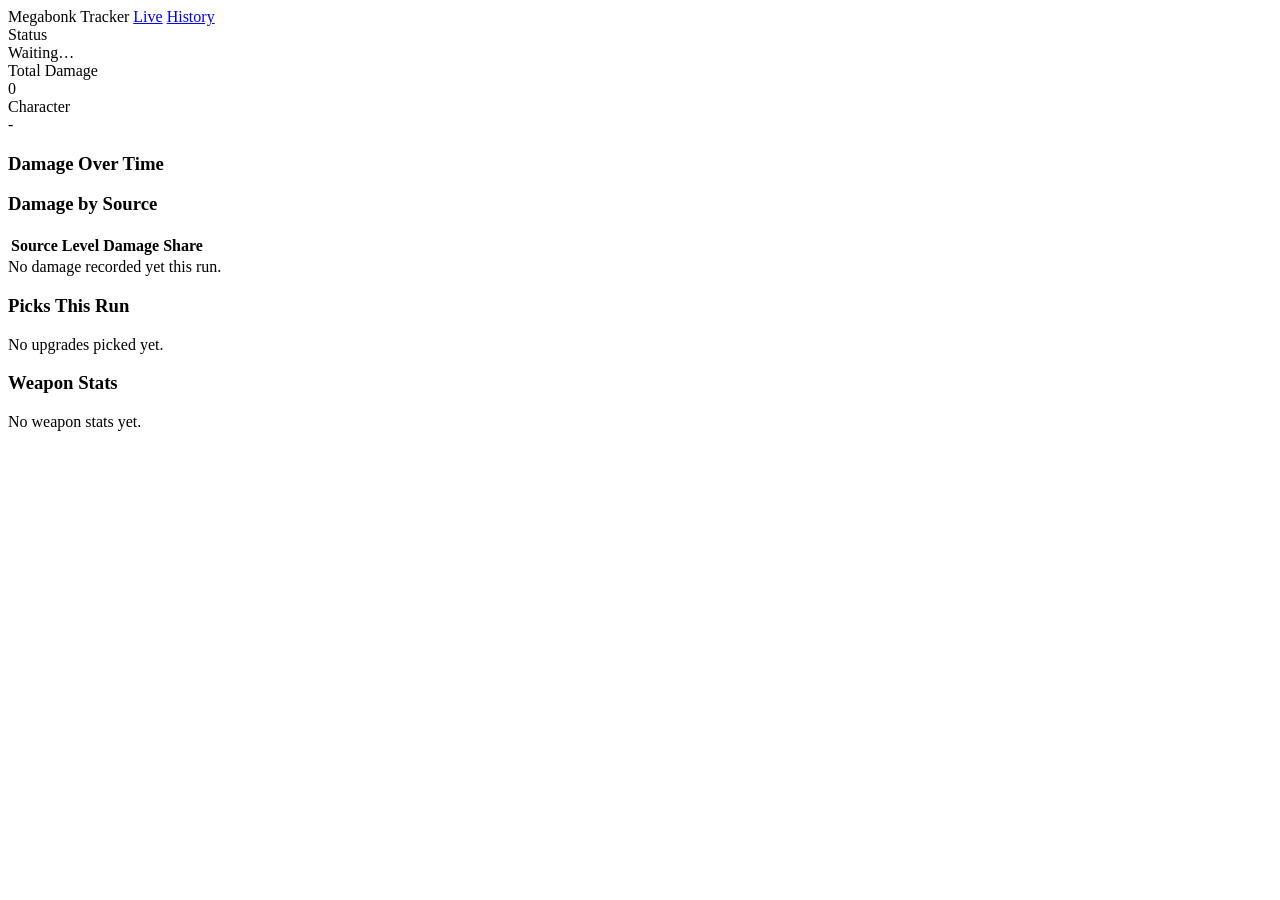
==== dashboard/templates/index.html @ 7f751ca9 "Initial commit: live Megabonk damage/build tracker BepInEx IL2CPP plugin streams run events (damage " ====
<!DOCTYPE html>
<html lang="en">
<head>
  <meta charset="utf-8">
  <title>Megabonk Tracker</title>
  <link rel="stylesheet" href="/static/style.css">
</head>
<body>
  <nav class="topnav">
    <span class="brand">Megabonk Tracker</span>
    <a href="/" class="active">Live</a>
    <a href="/history">History</a>
  </nav>
  <main>
    <div class="card">
      <div class="stat-row">
        <div class="stat">
          <div class="label">Status</div>
          <div class="value" id="status">Waiting…</div>
        </div>
        <div class="stat">
          <div class="label">Total Damage</div>
          <div class="value" id="total-damage">0</div>
        </div>
        <div class="stat">
          <div class="label">Character</div>
          <div class="value" id="character">-</div>
        </div>
      </div>
    </div>

    <div class="card">
      <h3>Damage Over Time</h3>
      <div id="damage-chart"></div>
    </div>

    <div class="card">
      <h3>Damage by Source</h3>
      <table id="damage-table">
        <thead><tr><th>Source</th><th>Level</th><th>Damage</th><th>Share</th></tr></thead>
        <tbody></tbody>
      </table>
      <div class="empty-state" id="damage-empty">No damage recorded yet this run.</div>
    </div>

    <div class="card">
      <h3>Picks This Run</h3>
      <div class="pick-log" id="pick-log"></div>
      <div class="empty-state" id="picks-empty">No upgrades picked yet.</div>
    </div>

    <div class="card">
      <h3>Weapon Stats</h3>
      <div id="weapon-stats"></div>
      <div class="empty-state" id="weapon-stats-empty">No weapon stats yet.</div>
    </div>
  </main>

  <script type="module">
    import { renderDamageChart } from "/static/chart.js";

    const statusEl = document.getElementById("status");
    const totalDamageEl = document.getElementById("total-damage");
    const characterEl = document.getElementById("character");
    const damageBody = document.querySelector("#damage-table tbody");
    const damageEmpty = document.getElementById("damage-empty");
    const pickLog = document.getElementById("pick-log");
    const picksEmpty = document.getElementById("picks-empty");
    const weaponStatsEl = document.getElementById("weapon-stats");
    const weaponStatsEmpty = document.getElementById("weapon-stats-empty");

    function fmt(n) {
      return Math.round(n).toLocaleString();
    }

    function render(state) {
      statusEl.textContent = state.run_active ? "Run in progress" : "No active run";
      totalDamageEl.textContent = fmt(state.total_damage);
      characterEl.textContent = state.character || "-";

      renderDamageChart(document.getElementById("damage-chart"), state.damage_history || []);

      damageBody.innerHTML = "";
      damageEmpty.style.display = state.sources.length ? "none" : "block";
      for (const s of state.sources) {
        const share = state.total_damage > 0 ? (s.damage / state.total_damage * 100).toFixed(1) : "0.0";
        const tr = document.createElement("tr");
        tr.innerHTML = `<td>${s.source}</td><td>${s.level}</td><td>${fmt(s.damage)}</td><td>${share}%</td>`;
        damageBody.appendChild(tr);
      }

      pickLog.innerHTML = "";
      picksEmpty.style.display = state.picks.length ? "none" : "block";
      for (const p of [...state.picks].reverse()) {
        const div = document.createElement("div");
        div.className = "pick-log-item";
        const changes = (p.stat_changes || [])
          .map((c) => `<span class="pill">${c.stat} ${c.amount >= 0 ? "+" : ""}${c.amount.toFixed(2)}${c.modifyType === "Multiplication" ? "x" : ""}</span>`)
          .join(" ");
        div.innerHTML = `<span class="pill rarity-${p.rarity}">${p.rarity}</span> ${p.name} <span style="color:var(--text-dim)">Lv${p.level}</span> ${changes}`;
        pickLog.appendChild(div);
      }

      const weaponStats = state.weapon_stats || [];
      weaponStatsEl.innerHTML = "";
      weaponStatsEmpty.style.display = weaponStats.length ? "none" : "block";
      for (const w of weaponStats) {
        const h4 = document.createElement("h4");
        h4.style.marginBottom = "0.4rem";
        h4.innerHTML = `${w.weapon} <span class="pill">Lv${w.level}</span>`;
        weaponStatsEl.appendChild(h4);

        const table = document.createElement("table");
        table.style.marginBottom = "1rem";
        const thead = document.createElement("thead");
        thead.innerHTML = "<tr><th>Stat</th><th>Base</th><th>Current</th><th>Change</th></tr>";
        table.appendChild(thead);
        const tbody = document.createElement("tbody");
        const baseMap = Object.fromEntries((w.baseStats || []).map((s) => [s.stat, s.value]));
        const curMap = Object.fromEntries((w.currentStats || []).map((s) => [s.stat, s.value]));
        const allStats = [...new Set([...Object.keys(baseMap), ...Object.keys(curMap)])].sort();
        for (const stat of allStats) {
          const b = baseMap[stat] || 0;
          const c = curMap[stat] || 0;
          const delta = c - b;
          const deltaClass = delta > 0 ? "delta-up" : delta < 0 ? "delta-down" : "";
          const tr = document.createElement("tr");
          tr.innerHTML = `<td>${stat}</td><td>${b.toFixed(2)}</td><td>${c.toFixed(2)}</td><td class="${deltaClass}">${delta >= 0 ? "+" : ""}${delta.toFixed(2)}</td>`;
          tbody.appendChild(tr);
        }
        table.appendChild(tbody);
        weaponStatsEl.appendChild(table);
      }
    }

    function connect() {
      const proto = location.protocol === "https:" ? "wss:" : "ws:";
      const ws = new WebSocket(`${proto}//${location.host}/ws`);
      ws.onmessage = (ev) => render(JSON.parse(ev.data));
      ws.onclose = () => setTimeout(connect, 2000);
    }
    connect();
  </script>
</body>
</html>
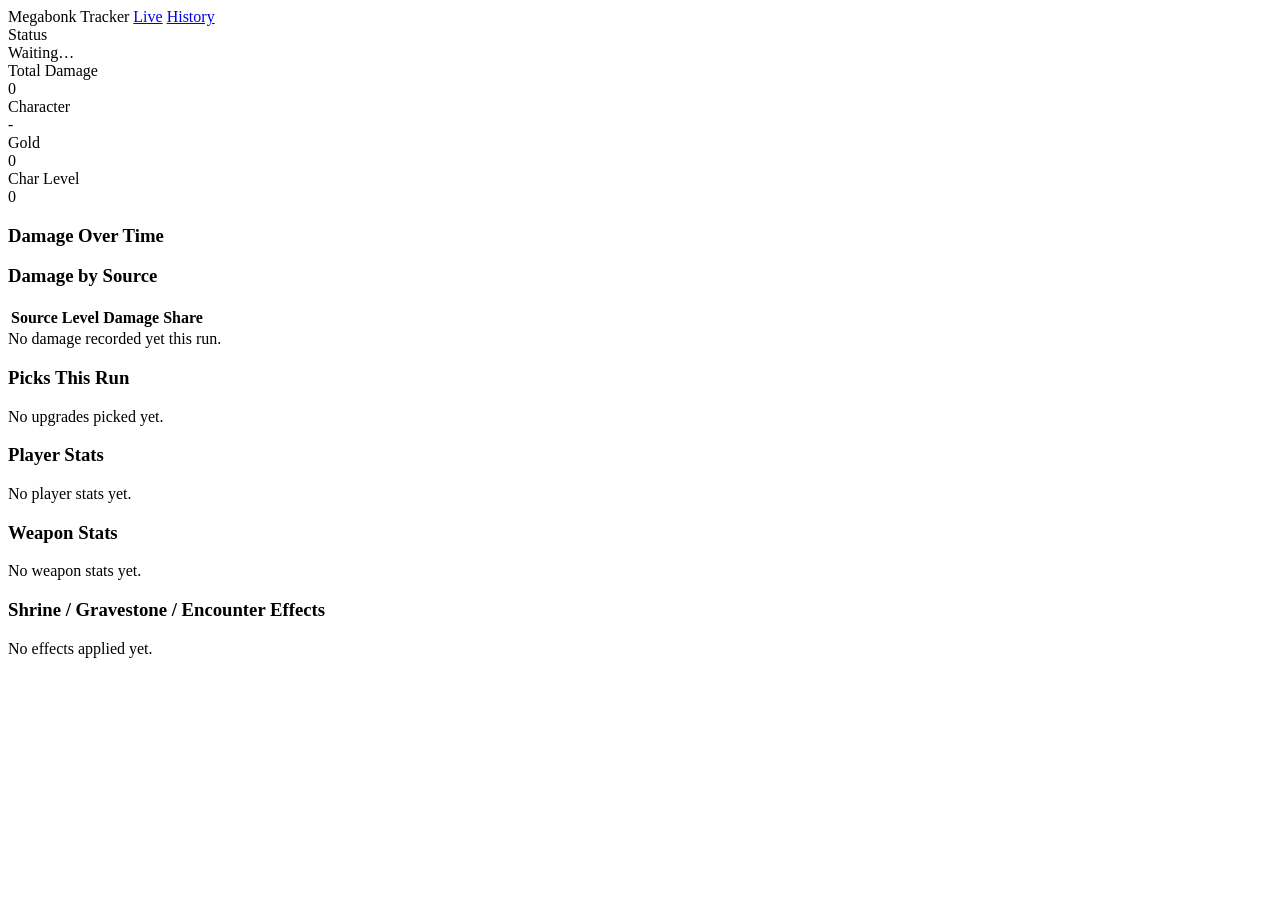
==== commit 6dee805d: "Track shrine/gravestone/encounter effects, player-wide stats, and run counters Adds a Harmony patch " ====
--- a/dashboard/templates/index.html
+++ b/dashboard/templates/index.html
@@ -26,6 +26,14 @@
           <div class="label">Character</div>
           <div class="value" id="character">-</div>
         </div>
+        <div class="stat">
+          <div class="label">Gold</div>
+          <div class="value" id="gold">0</div>
+        </div>
+        <div class="stat">
+          <div class="label">Char Level</div>
+          <div class="value" id="char-level">0</div>
+        </div>
       </div>
     </div>
 
@@ -50,9 +58,21 @@
     </div>
 
     <div class="card">
+      <h3>Player Stats</h3>
+      <div id="player-stats"></div>
+      <div class="empty-state" id="player-stats-empty">No player stats yet.</div>
+    </div>
+
+    <div class="card">
       <h3>Weapon Stats</h3>
       <div id="weapon-stats"></div>
       <div class="empty-state" id="weapon-stats-empty">No weapon stats yet.</div>
+    </div>
+
+    <div class="card">
+      <h3>Shrine / Gravestone / Encounter Effects</h3>
+      <div class="pick-log" id="effects-log"></div>
+      <div class="empty-state" id="effects-empty">No effects applied yet.</div>
     </div>
   </main>
 
@@ -62,15 +82,44 @@
     const statusEl = document.getElementById("status");
     const totalDamageEl = document.getElementById("total-damage");
     const characterEl = document.getElementById("character");
+    const goldEl = document.getElementById("gold");
+    const charLevelEl = document.getElementById("char-level");
     const damageBody = document.querySelector("#damage-table tbody");
     const damageEmpty = document.getElementById("damage-empty");
     const pickLog = document.getElementById("pick-log");
     const picksEmpty = document.getElementById("picks-empty");
     const weaponStatsEl = document.getElementById("weapon-stats");
     const weaponStatsEmpty = document.getElementById("weapon-stats-empty");
+    const playerStatsEl = document.getElementById("player-stats");
+    const playerStatsEmpty = document.getElementById("player-stats-empty");
+    const effectsLog = document.getElementById("effects-log");
+    const effectsEmpty = document.getElementById("effects-empty");
 
     function fmt(n) {
       return Math.round(n).toLocaleString();
+    }
+
+    function renderStatTable(container, baseStats, currentStats) {
+      const table = document.createElement("table");
+      table.style.marginBottom = "1rem";
+      const thead = document.createElement("thead");
+      thead.innerHTML = "<tr><th>Stat</th><th>Base</th><th>Current</th><th>Change</th></tr>";
+      table.appendChild(thead);
+      const tbody = document.createElement("tbody");
+      const baseMap = Object.fromEntries((baseStats || []).map((s) => [s.stat, s.value]));
+      const curMap = Object.fromEntries((currentStats || []).map((s) => [s.stat, s.value]));
+      const allStats = [...new Set([...Object.keys(baseMap), ...Object.keys(curMap)])].sort();
+      for (const stat of allStats) {
+        const b = baseMap[stat] || 0;
+        const c = curMap[stat] || 0;
+        const delta = c - b;
+        const deltaClass = delta > 0 ? "delta-up" : delta < 0 ? "delta-down" : "";
+        const tr = document.createElement("tr");
+        tr.innerHTML = `<td>${stat}</td><td>${b.toFixed(2)}</td><td>${c.toFixed(2)}</td><td class="${deltaClass}">${delta >= 0 ? "+" : ""}${delta.toFixed(2)}</td>`;
+        tbody.appendChild(tr);
+      }
+      table.appendChild(tbody);
+      container.appendChild(table);
     }
 
     function render(state) {
@@ -109,27 +158,28 @@
         h4.style.marginBottom = "0.4rem";
         h4.innerHTML = `${w.weapon} <span class="pill">Lv${w.level}</span>`;
         weaponStatsEl.appendChild(h4);
+        renderStatTable(weaponStatsEl, w.baseStats, w.currentStats);
+      }
 
-        const table = document.createElement("table");
-        table.style.marginBottom = "1rem";
-        const thead = document.createElement("thead");
-        thead.innerHTML = "<tr><th>Stat</th><th>Base</th><th>Current</th><th>Change</th></tr>";
-        table.appendChild(thead);
-        const tbody = document.createElement("tbody");
-        const baseMap = Object.fromEntries((w.baseStats || []).map((s) => [s.stat, s.value]));
-        const curMap = Object.fromEntries((w.currentStats || []).map((s) => [s.stat, s.value]));
-        const allStats = [...new Set([...Object.keys(baseMap), ...Object.keys(curMap)])].sort();
-        for (const stat of allStats) {
-          const b = baseMap[stat] || 0;
-          const c = curMap[stat] || 0;
-          const delta = c - b;
-          const deltaClass = delta > 0 ? "delta-up" : delta < 0 ? "delta-down" : "";
-          const tr = document.createElement("tr");
-          tr.innerHTML = `<td>${stat}</td><td>${b.toFixed(2)}</td><td>${c.toFixed(2)}</td><td class="${deltaClass}">${delta >= 0 ? "+" : ""}${delta.toFixed(2)}</td>`;
-          tbody.appendChild(tr);
-        }
-        table.appendChild(tbody);
-        weaponStatsEl.appendChild(table);
+      const playerStats = state.player_stats || { base_stats: [], current_stats: [] };
+      playerStatsEl.innerHTML = "";
+      const hasPlayerStats = (playerStats.base_stats || []).length || (playerStats.current_stats || []).length;
+      playerStatsEmpty.style.display = hasPlayerStats ? "none" : "block";
+      if (hasPlayerStats) renderStatTable(playerStatsEl, playerStats.base_stats, playerStats.current_stats);
+
+      const counters = state.run_counters || {};
+      goldEl.textContent = fmt(counters.gold || 0);
+      charLevelEl.textContent = counters.character_level || 0;
+
+      const effects = state.effects || [];
+      effectsLog.innerHTML = "";
+      effectsEmpty.style.display = effects.length ? "none" : "block";
+      for (const e of [...effects].reverse()) {
+        const div = document.createElement("div");
+        div.className = "pick-log-item";
+        const amountText = e.stat ? `${e.stat} ${e.amount >= 0 ? "+" : ""}${e.amount.toFixed(2)}${e.modifyType === "Multiplication" ? "x" : ""}` : "";
+        div.innerHTML = `<span class="pill">${e.source}</span> ${e.effectType} <span class="pill">${amountText}</span>`;
+        effectsLog.appendChild(div);
       }
     }
 
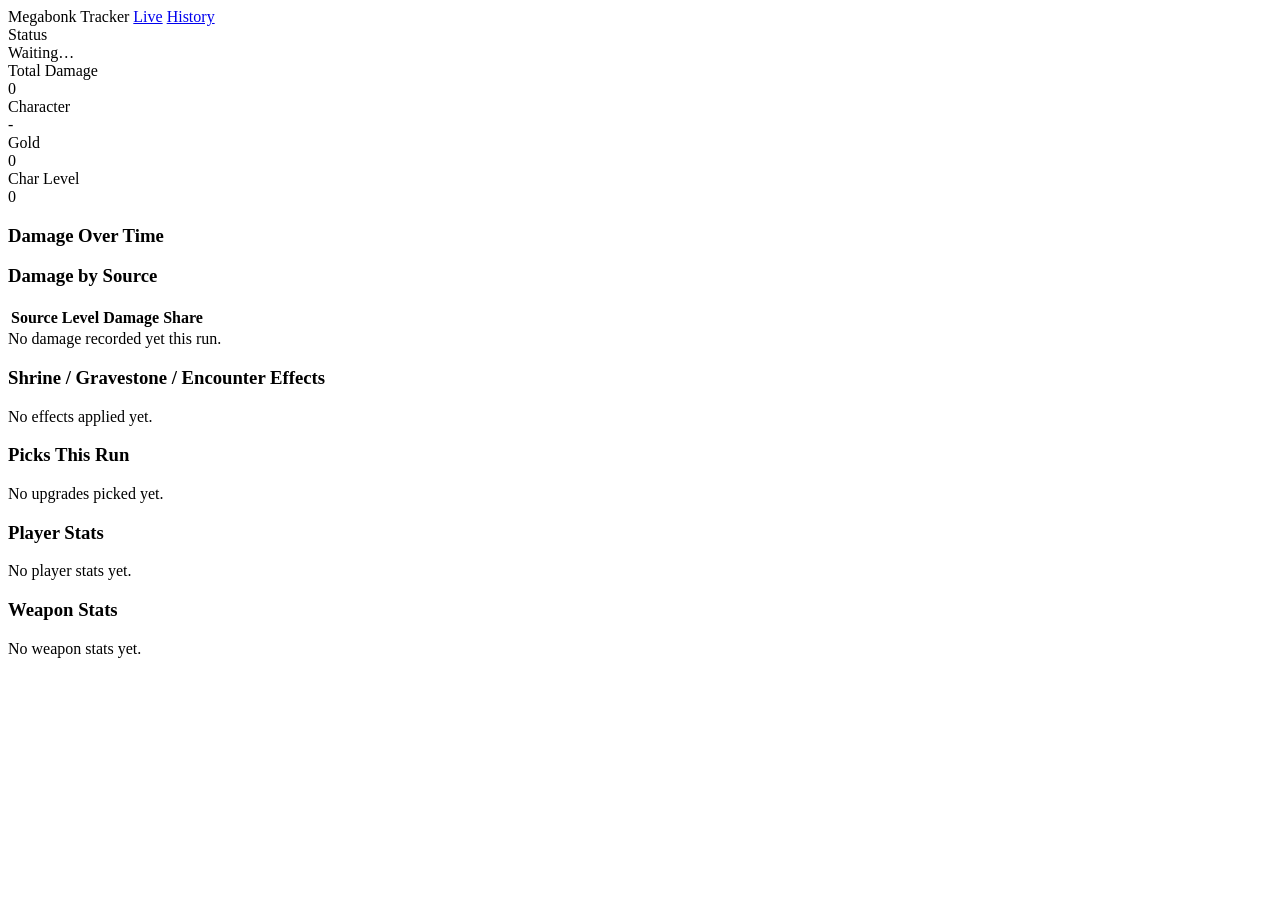
==== commit 2dd234e7: "Move shrine/gravestone/encounter effects card above picks on live view Co-Authored-By: Claude Sonnet" ====
--- a/dashboard/templates/index.html
+++ b/dashboard/templates/index.html
@@ -52,6 +52,12 @@
     </div>
 
     <div class="card">
+      <h3>Shrine / Gravestone / Encounter Effects</h3>
+      <div class="pick-log" id="effects-log"></div>
+      <div class="empty-state" id="effects-empty">No effects applied yet.</div>
+    </div>
+
+    <div class="card">
       <h3>Picks This Run</h3>
       <div class="pick-log" id="pick-log"></div>
       <div class="empty-state" id="picks-empty">No upgrades picked yet.</div>
@@ -67,12 +73,6 @@
       <h3>Weapon Stats</h3>
       <div id="weapon-stats"></div>
       <div class="empty-state" id="weapon-stats-empty">No weapon stats yet.</div>
-    </div>
-
-    <div class="card">
-      <h3>Shrine / Gravestone / Encounter Effects</h3>
-      <div class="pick-log" id="effects-log"></div>
-      <div class="empty-state" id="effects-empty">No effects applied yet.</div>
     </div>
   </main>
 
@@ -123,7 +123,7 @@
     }
 
     function render(state) {
-      statusEl.textContent = state.run_active ? "Run in progress" : "No active run";
+      statusEl.textContent = state.is_paused ? "Paused" : (state.run_active ? "Run in progress" : "No active run");
       totalDamageEl.textContent = fmt(state.total_damage);
       characterEl.textContent = state.character || "-";
 
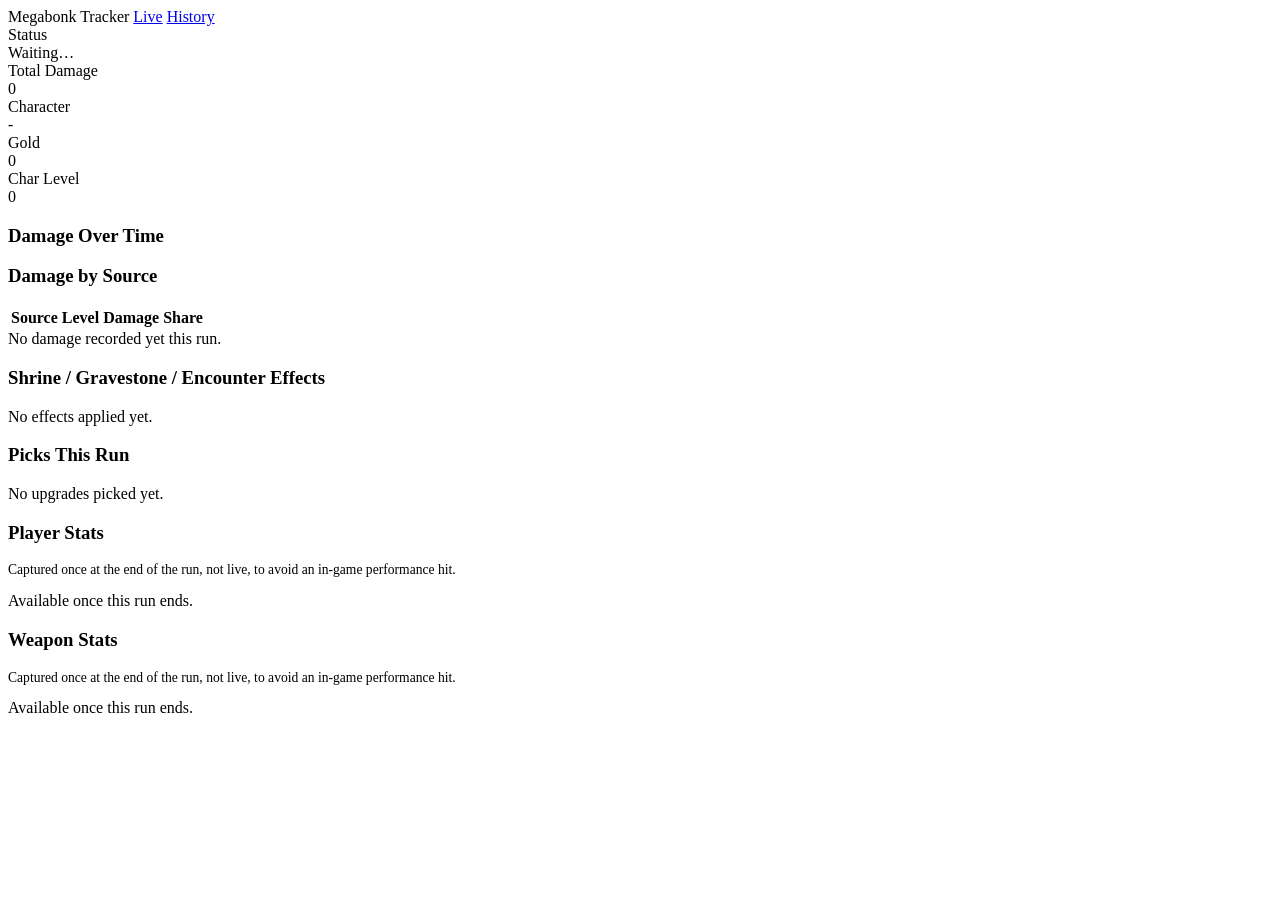
==== commit 2c7c3287: "Stop polling weapon/player stats live - was causing in-game stutter Walking all 57 EStat values agai" ====
--- a/dashboard/templates/index.html
+++ b/dashboard/templates/index.html
@@ -65,14 +65,16 @@
 
     <div class="card">
       <h3>Player Stats</h3>
+      <p style="color:var(--text-dim); font-size:0.85rem;">Captured once at the end of the run, not live, to avoid an in-game performance hit.</p>
       <div id="player-stats"></div>
-      <div class="empty-state" id="player-stats-empty">No player stats yet.</div>
+      <div class="empty-state" id="player-stats-empty">Available once this run ends.</div>
     </div>
 
     <div class="card">
       <h3>Weapon Stats</h3>
+      <p style="color:var(--text-dim); font-size:0.85rem;">Captured once at the end of the run, not live, to avoid an in-game performance hit.</p>
       <div id="weapon-stats"></div>
-      <div class="empty-state" id="weapon-stats-empty">No weapon stats yet.</div>
+      <div class="empty-state" id="weapon-stats-empty">Available once this run ends.</div>
     </div>
   </main>
 
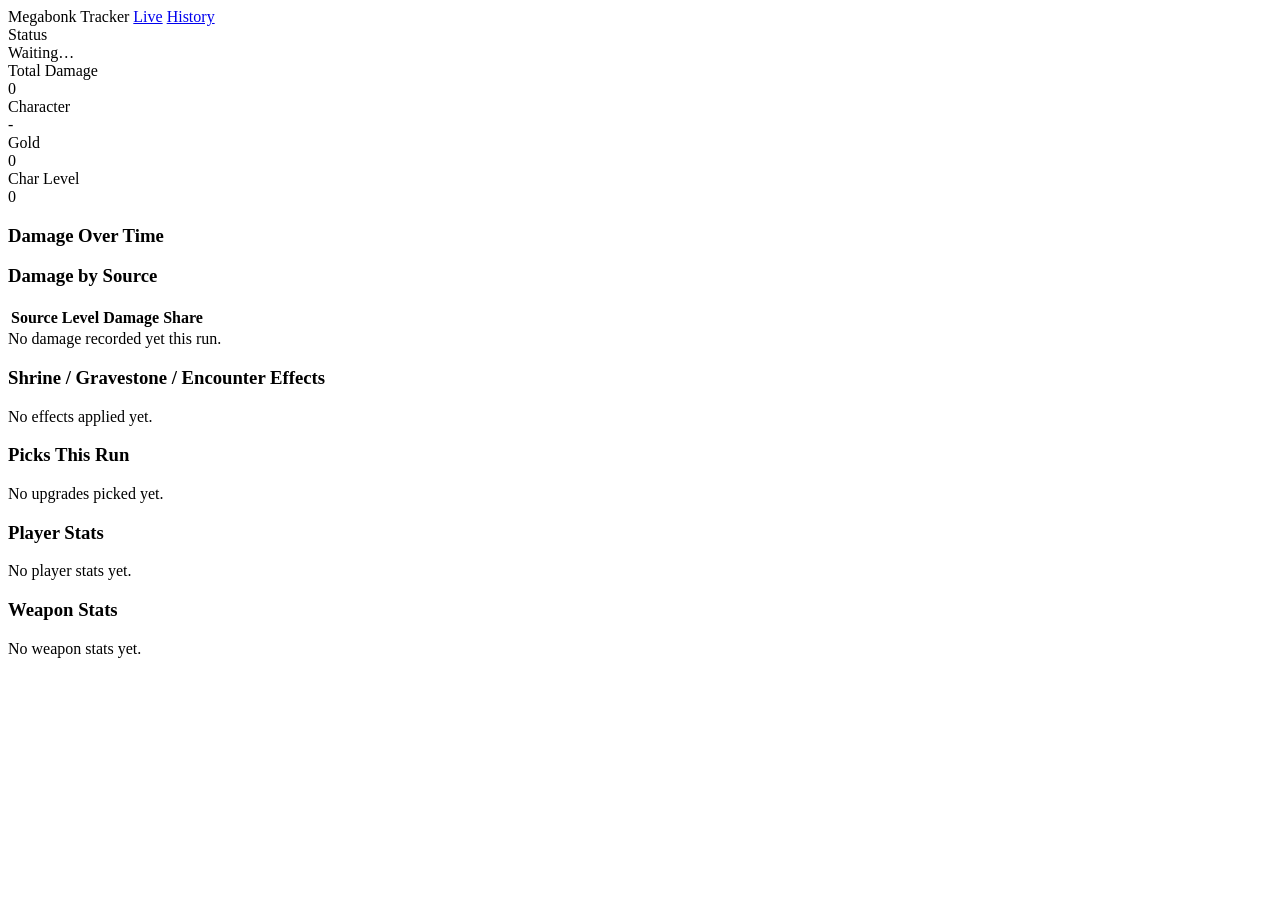
==== commit ba13a79e: "Revert live-view copy to reflect restored live weapon/player stats The "captured once at end of run"" ====
--- a/dashboard/templates/index.html
+++ b/dashboard/templates/index.html
@@ -65,16 +65,14 @@
 
     <div class="card">
       <h3>Player Stats</h3>
-      <p style="color:var(--text-dim); font-size:0.85rem;">Captured once at the end of the run, not live, to avoid an in-game performance hit.</p>
       <div id="player-stats"></div>
-      <div class="empty-state" id="player-stats-empty">Available once this run ends.</div>
+      <div class="empty-state" id="player-stats-empty">No player stats yet.</div>
     </div>
 
     <div class="card">
       <h3>Weapon Stats</h3>
-      <p style="color:var(--text-dim); font-size:0.85rem;">Captured once at the end of the run, not live, to avoid an in-game performance hit.</p>
       <div id="weapon-stats"></div>
-      <div class="empty-state" id="weapon-stats-empty">Available once this run ends.</div>
+      <div class="empty-state" id="weapon-stats-empty">No weapon stats yet.</div>
     </div>
   </main>
 
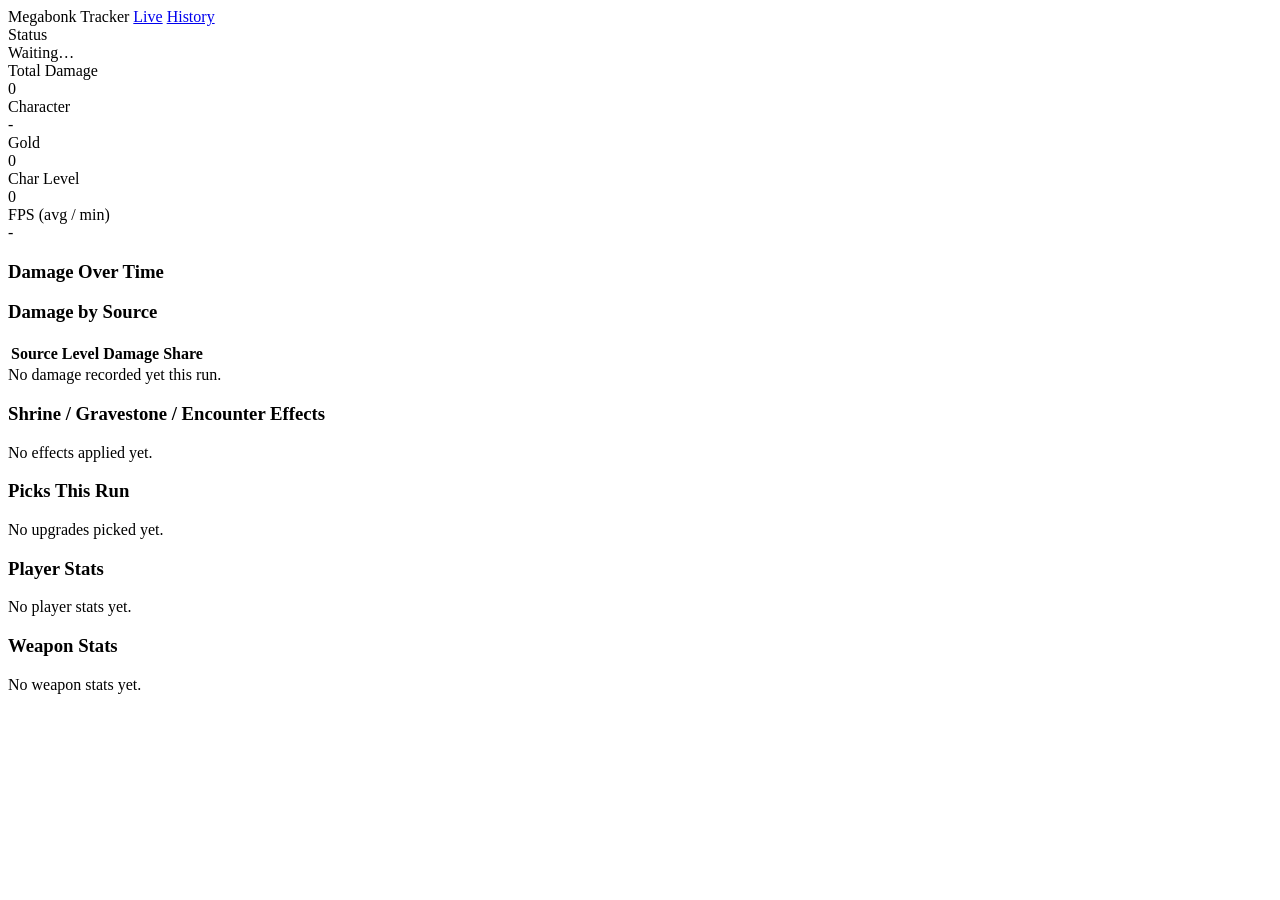
==== commit d15a71ca: "Fix chart axis scroll, track every damage source, add FPS/sort UI Chart x-axis was recalculating to " ====
--- a/dashboard/templates/index.html
+++ b/dashboard/templates/index.html
@@ -34,6 +34,10 @@
           <div class="label">Char Level</div>
           <div class="value" id="char-level">0</div>
         </div>
+        <div class="stat">
+          <div class="label">FPS (avg / min)</div>
+          <div class="value" id="fps">-</div>
+        </div>
       </div>
     </div>
 
@@ -51,16 +55,18 @@
       <div class="empty-state" id="damage-empty">No damage recorded yet this run.</div>
     </div>
 
-    <div class="card">
-      <h3>Shrine / Gravestone / Encounter Effects</h3>
-      <div class="pick-log" id="effects-log"></div>
-      <div class="empty-state" id="effects-empty">No effects applied yet.</div>
-    </div>
-
-    <div class="card">
-      <h3>Picks This Run</h3>
-      <div class="pick-log" id="pick-log"></div>
-      <div class="empty-state" id="picks-empty">No upgrades picked yet.</div>
+    <div class="two-col">
+      <div class="card">
+        <h3>Shrine / Gravestone / Encounter Effects</h3>
+        <div class="pick-log" id="effects-log"></div>
+        <div class="empty-state" id="effects-empty">No effects applied yet.</div>
+      </div>
+
+      <div class="card">
+        <h3>Picks This Run</h3>
+        <div class="pick-log" id="pick-log"></div>
+        <div class="empty-state" id="picks-empty">No upgrades picked yet.</div>
+      </div>
     </div>
 
     <div class="card">
@@ -77,13 +83,14 @@
   </main>
 
   <script type="module">
-    import { renderDamageChart } from "/static/chart.js";
+    import { renderDamageChart, displaySourceName } from "/static/chart.js";
 
     const statusEl = document.getElementById("status");
     const totalDamageEl = document.getElementById("total-damage");
     const characterEl = document.getElementById("character");
     const goldEl = document.getElementById("gold");
     const charLevelEl = document.getElementById("char-level");
+    const fpsEl = document.getElementById("fps");
     const damageBody = document.querySelector("#damage-table tbody");
     const damageEmpty = document.getElementById("damage-empty");
     const pickLog = document.getElementById("pick-log");
@@ -134,7 +141,7 @@
       for (const s of state.sources) {
         const share = state.total_damage > 0 ? (s.damage / state.total_damage * 100).toFixed(1) : "0.0";
         const tr = document.createElement("tr");
-        tr.innerHTML = `<td>${s.source}</td><td>${s.level}</td><td>${fmt(s.damage)}</td><td>${share}%</td>`;
+        tr.innerHTML = `<td>${displaySourceName(s.source)}</td><td>${s.level}</td><td>${fmt(s.damage)}</td><td>${share}%</td>`;
         damageBody.appendChild(tr);
       }
 
@@ -171,6 +178,16 @@
       goldEl.textContent = fmt(counters.gold || 0);
       charLevelEl.textContent = counters.character_level || 0;
 
+      const perf = state.latest_performance || {};
+      if (perf.avg_fps != null) {
+        const spikeNote = perf.spike_count ? ` (${perf.spike_count} spikes)` : "";
+        fpsEl.textContent = `${perf.avg_fps.toFixed(0)} / ${perf.min_fps.toFixed(0)}${spikeNote}`;
+        fpsEl.style.color = perf.spike_count ? "var(--down)" : "";
+      } else {
+        fpsEl.textContent = "-";
+        fpsEl.style.color = "";
+      }
+
       const effects = state.effects || [];
       effectsLog.innerHTML = "";
       effectsEmpty.style.display = effects.length ? "none" : "block";
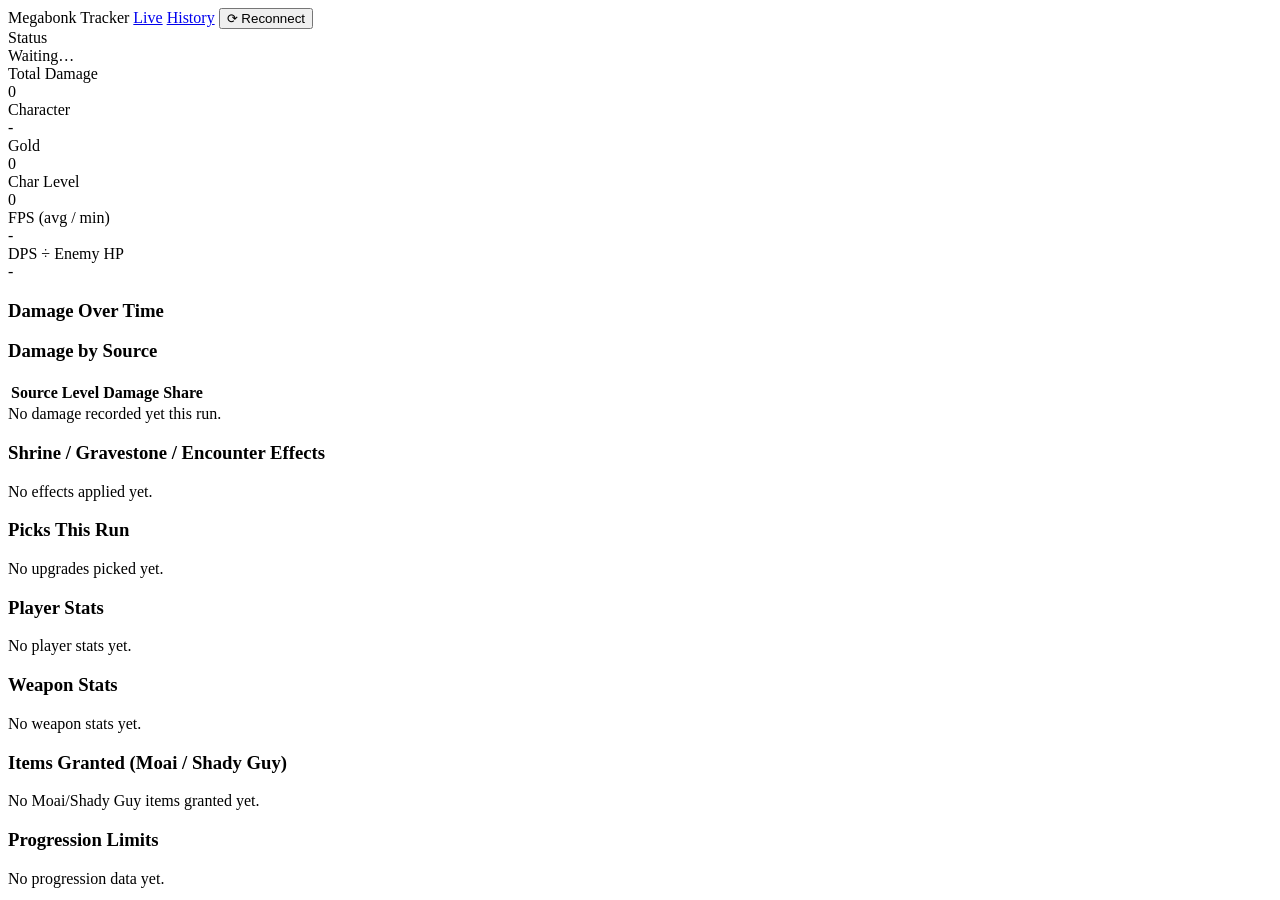
==== commit fe806e9a: "Add progression-limit tracking, fix XP cap display and dashboard restart duplication Adds DPS-vs-ene" ====
--- a/dashboard/templates/index.html
+++ b/dashboard/templates/index.html
@@ -10,6 +10,7 @@
     <span class="brand">Megabonk Tracker</span>
     <a href="/" class="active">Live</a>
     <a href="/history">History</a>
+    <button id="reconnect-btn" class="reconnect-btn" title="Force the live view to reconnect if it looks stuck">⟳ Reconnect</button>
   </nav>
   <main>
     <div class="card">
@@ -37,6 +38,11 @@
         <div class="stat">
           <div class="label">FPS (avg / min)</div>
           <div class="value" id="fps">-</div>
+        </div>
+        <div class="stat">
+          <div class="label">DPS &divide; Enemy HP</div>
+          <div class="value" id="dps-hp-ratio">-</div>
+          <div style="color:var(--text-dim); font-size:0.75rem;" id="enemy-hp-detail"></div>
         </div>
       </div>
     </div>
@@ -79,6 +85,18 @@
       <h3>Weapon Stats</h3>
       <div id="weapon-stats"></div>
       <div class="empty-state" id="weapon-stats-empty">No weapon stats yet.</div>
+    </div>
+
+    <div class="card">
+      <h3>Items Granted (Moai / Shady Guy)</h3>
+      <div class="pick-log" id="items-granted-log"></div>
+      <div class="empty-state" id="items-granted-empty">No Moai/Shady Guy items granted yet.</div>
+    </div>
+
+    <div class="card">
+      <h3>Progression Limits</h3>
+      <div class="stat-row" id="progression-limits"></div>
+      <div class="empty-state" id="progression-limits-empty">No progression data yet.</div>
     </div>
   </main>
 
@@ -101,12 +119,16 @@
     const playerStatsEmpty = document.getElementById("player-stats-empty");
     const effectsLog = document.getElementById("effects-log");
     const effectsEmpty = document.getElementById("effects-empty");
+    const itemsGrantedLog = document.getElementById("items-granted-log");
+    const itemsGrantedEmpty = document.getElementById("items-granted-empty");
+    const progressionLimitsEl = document.getElementById("progression-limits");
+    const progressionLimitsEmpty = document.getElementById("progression-limits-empty");
 
     function fmt(n) {
       return Math.round(n).toLocaleString();
     }
 
-    function renderStatTable(container, baseStats, currentStats) {
+    function renderStatTable(container, baseStats, currentStats, maxXpMultiplier) {
       const table = document.createElement("table");
       table.style.marginBottom = "1rem";
       const thead = document.createElement("thead");
@@ -122,7 +144,15 @@
         const delta = c - b;
         const deltaClass = delta > 0 ? "delta-up" : delta < 0 ? "delta-down" : "";
         const tr = document.createElement("tr");
-        tr.innerHTML = `<td>${stat}</td><td>${b.toFixed(2)}</td><td>${c.toFixed(2)}</td><td class="${deltaClass}">${delta >= 0 ? "+" : ""}${delta.toFixed(2)}</td>`;
+        // XpIncreaseMultiplier is the raw, uncapped stat sum - the game actually clamps effective
+        // XP gain to maxXpMultiplier (confirmed via decompile, see #gap-015). Past that point every
+        // further point invested (XP Tome, etc.) is wasted, so show it explicitly rather than let
+        // the raw number keep climbing and imply otherwise.
+        let currentCell = c.toFixed(2);
+        if (stat === "XpIncreaseMultiplier" && maxXpMultiplier != null && c > maxXpMultiplier) {
+          currentCell = `${c.toFixed(2)} <span style="color:var(--down)" title="Effective XP gain is capped at ${maxXpMultiplier.toFixed(1)}x - further investment is wasted">(capped at ${maxXpMultiplier.toFixed(1)}x)</span>`;
+        }
+        tr.innerHTML = `<td>${stat}</td><td>${b.toFixed(2)}</td><td>${currentCell}</td><td class="${deltaClass}">${delta >= 0 ? "+" : ""}${delta.toFixed(2)}</td>`;
         tbody.appendChild(tr);
       }
       table.appendChild(tbody);
@@ -153,7 +183,8 @@
         const changes = (p.stat_changes || [])
           .map((c) => `<span class="pill">${c.stat} ${c.amount >= 0 ? "+" : ""}${c.amount.toFixed(2)}${c.modifyType === "Multiplication" ? "x" : ""}</span>`)
           .join(" ");
-        div.innerHTML = `<span class="pill rarity-${p.rarity}">${p.rarity}</span> ${p.name} <span style="color:var(--text-dim)">Lv${p.level}</span> ${changes}`;
+        const levelText = p.max_level ? `Lv${p.level}/${p.max_level}` : `Lv${p.level}`;
+        div.innerHTML = `<span class="pill rarity-${p.rarity}">${p.rarity}</span> ${p.name} <span style="color:var(--text-dim)">${levelText}</span> ${changes}`;
         pickLog.appendChild(div);
       }
 
@@ -172,7 +203,7 @@
       playerStatsEl.innerHTML = "";
       const hasPlayerStats = (playerStats.base_stats || []).length || (playerStats.current_stats || []).length;
       playerStatsEmpty.style.display = hasPlayerStats ? "none" : "block";
-      if (hasPlayerStats) renderStatTable(playerStatsEl, playerStats.base_stats, playerStats.current_stats);
+      if (hasPlayerStats) renderStatTable(playerStatsEl, playerStats.base_stats, playerStats.current_stats, playerStats.max_xp_multiplier);
 
       const counters = state.run_counters || {};
       goldEl.textContent = fmt(counters.gold || 0);
@@ -186,6 +217,48 @@
       } else {
         fpsEl.textContent = "-";
         fpsEl.style.color = "";
+      }
+
+      const enemyHealth = state.enemy_health || {};
+      const dpsHpRatioEl = document.getElementById("dps-hp-ratio");
+      const enemyHpDetailEl = document.getElementById("enemy-hp-detail");
+      if (enemyHealth.dps_to_hp_ratio != null) {
+        const pctPerSec = enemyHealth.dps_to_hp_ratio * 100;
+        dpsHpRatioEl.textContent = `${pctPerSec.toFixed(1)}%/s`;
+
+        // Color by trend, not an absolute number - there's no known-good fixed threshold (enemy HP
+        // scaling isn't documented), but whether THIS build's own ratio is rising or falling over
+        // the last ~20s is a reliable, self-relative signal: falling means DPS is losing ground to
+        // enemy scaling right now (invest in damage), flat/rising means the current split is
+        // keeping pace or winning (passives like XP Tome are safe to pick). Needs at least a few
+        // points of real history before trending means anything - shows neutral until then.
+        const history = state.enemy_health_history || [];
+        const latestT = history.length ? history[history.length - 1].t : null;
+        const recent = latestT == null ? [] : history.filter((p) => p.dps_to_hp_ratio != null && p.t >= latestT - 20);
+        if (recent.length >= 4) {
+          const half = Math.floor(recent.length / 2);
+          const earlyAvg = recent.slice(0, half).reduce((a, p) => a + p.dps_to_hp_ratio, 0) / half;
+          const lateAvg = recent.slice(half).reduce((a, p) => a + p.dps_to_hp_ratio, 0) / (recent.length - half);
+          const trendPct = earlyAvg > 0 ? (lateAvg - earlyAvg) / earlyAvg : 0;
+          if (trendPct < -0.1) {
+            dpsHpRatioEl.style.color = "var(--down)";
+            dpsHpRatioEl.title = "Falling behind enemy scaling - more DPS needed";
+          } else if (trendPct > 0.1) {
+            dpsHpRatioEl.style.color = "var(--up)";
+            dpsHpRatioEl.title = "Out-scaling enemies - safe to invest in passives (XP, luck, etc.)";
+          } else {
+            dpsHpRatioEl.style.color = "";
+            dpsHpRatioEl.title = "Holding steady against enemy scaling";
+          }
+        } else {
+          dpsHpRatioEl.style.color = "";
+          dpsHpRatioEl.title = "Not enough data yet to show a trend";
+        }
+        enemyHpDetailEl.textContent = `${fmt(enemyHealth.total_hp)} HP across ${enemyHealth.enemy_count} enemies`;
+      } else {
+        dpsHpRatioEl.textContent = "-";
+        dpsHpRatioEl.style.color = "";
+        enemyHpDetailEl.textContent = "";
       }
 
       const effects = state.effects || [];
@@ -198,15 +271,57 @@
         div.innerHTML = `<span class="pill">${e.source}</span> ${e.effectType} <span class="pill">${amountText}</span>`;
         effectsLog.appendChild(div);
       }
+
+      const itemsGranted = state.items_granted || [];
+      itemsGrantedLog.innerHTML = "";
+      itemsGrantedEmpty.style.display = itemsGranted.length ? "none" : "block";
+      for (const i of [...itemsGranted].reverse()) {
+        const div = document.createElement("div");
+        div.className = "pick-log-item";
+        div.innerHTML = `<span class="pill">${i.source}</span> ${i.item} <span class="pill rarity-${i.rarity}">${i.rarity}</span>`;
+        itemsGrantedLog.appendChild(div);
+      }
+
+      const progLimits = state.progression_limits || {};
+      const hasProgLimits = Object.keys(progLimits).length > 0;
+      progressionLimitsEmpty.style.display = hasProgLimits ? "none" : "block";
+      progressionLimitsEl.innerHTML = "";
+      if (hasProgLimits) {
+        const tile = (label, value, danger) => {
+          const div = document.createElement("div");
+          div.className = "stat";
+          div.innerHTML = `<div class="label">${label}</div><div class="value" ${danger ? 'style="color:var(--down)"' : ""}>${value}</div>`;
+          progressionLimitsEl.appendChild(div);
+        };
+        tile("Weapon Level Cap", `${progLimits.weapon_max_level}${progLimits.num_extra_weapon_levels ? ` (+${progLimits.num_extra_weapon_levels})` : ""}`);
+        tile("Tome Level Cap", `${progLimits.tome_max_level}${progLimits.num_extra_tome_levels ? ` (+${progLimits.num_extra_tome_levels})` : ""}`);
+        tile("Weapon Slots", `${progLimits.num_available_weapon_slots}/${progLimits.num_max_weapon_slots}`, progLimits.weapons_maxed);
+        tile("Tome Slots", `${progLimits.num_available_tome_slots}/${progLimits.num_max_tome_slots}`, progLimits.tomes_maxed);
+        tile("Enemies", `${enemyHealth.enemy_count ?? "-"}/${progLimits.num_max_enemies}`, progLimits.has_max_enemies);
+        if (progLimits.is_final_swarm) tile("Status", "FINAL SWARM", true);
+      }
     }
+
+    let socket = null;
 
     function connect() {
       const proto = location.protocol === "https:" ? "wss:" : "ws:";
       const ws = new WebSocket(`${proto}//${location.host}/ws`);
+      socket = ws;
       ws.onmessage = (ev) => render(JSON.parse(ev.data));
-      ws.onclose = () => setTimeout(connect, 2000);
+      ws.onclose = () => {
+        if (socket === ws) setTimeout(connect, 2000);
+      };
     }
     connect();
+
+    document.getElementById("reconnect-btn").addEventListener("click", () => {
+      if (socket) {
+        socket.onclose = null;
+        socket.close();
+      }
+      connect();
+    });
   </script>
 </body>
 </html>
